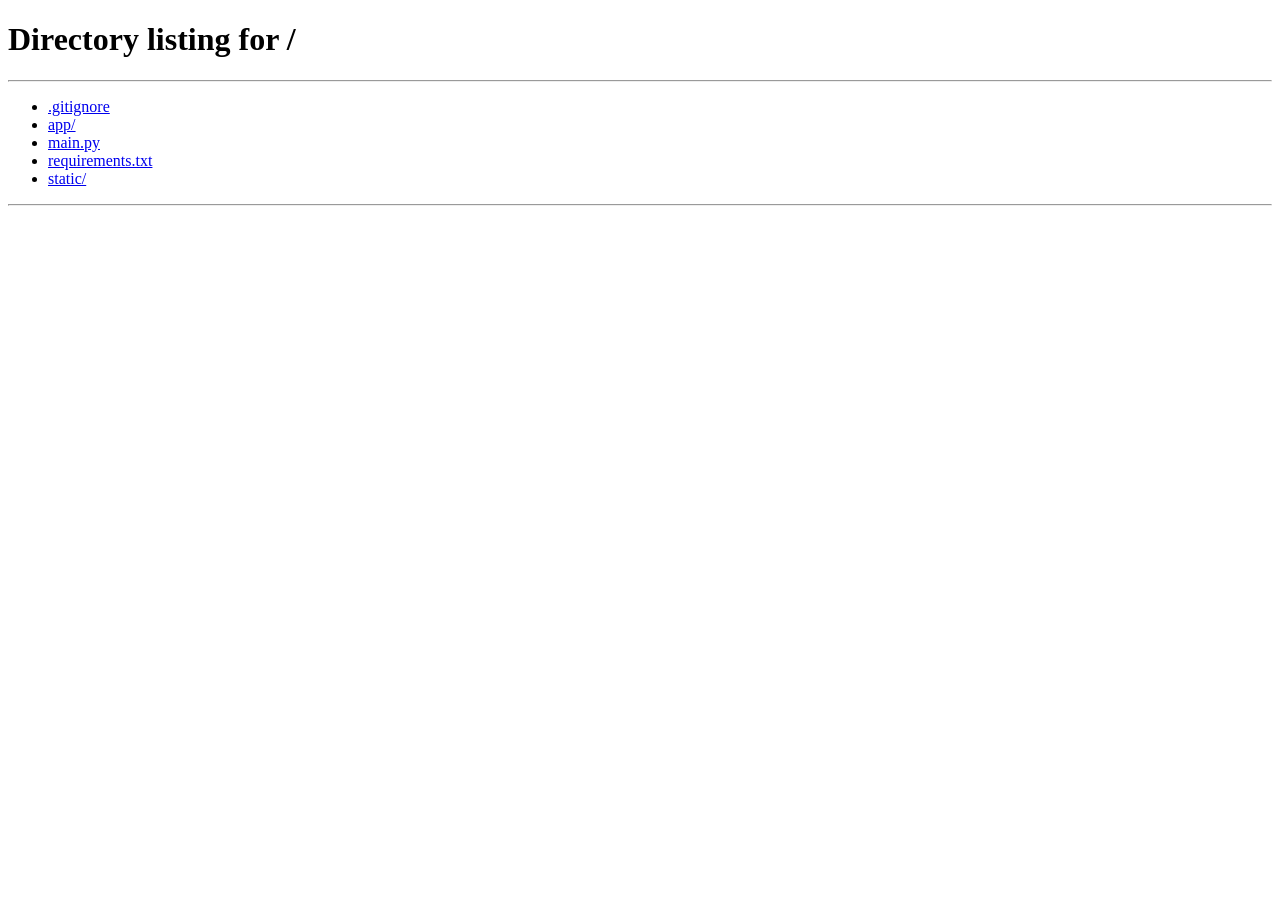
==== static/admin.html @ 476d0287 "Add files via upload" ====
<!DOCTYPE html>
<html lang="en">
<head>
    <title>Admin Panel | TodoApp</title>
    <link rel="stylesheet" href="/static/style.css">
</head>
<body>

<div class="app">

    <!-- SAME SIDEBAR AS INDEX -->
    <aside class="sidebar">
        <div class="user">
            <img src="/static/user.avif" class="image">
            <h2 id="username">Admin</h2>
            <p id="useremail"></p>
            <span class="badge admin">ADMIN</span>

            <button class="logout" onclick="logout()">Logout</button>
        </div>

        <nav>
            <button onclick="showStats()">📊 Dashboard</button>
            <button onclick="loadUsers()">👥 Users</button>
            <button onclick="loadAdminTasks()">📋 Tasks</button>
            <a href="/">⬅ Back to App</a>
        </nav>

    </aside>

    <!-- CONTENT -->
    <main class="content">
        <header class="top">
            <h1 id="adminTitle">Admin Dashboard</h1>
        </header>

        <section id="adminData" class="admin-grid"></section>
        <div class="admin-filters">
            <input id="searchInput" placeholder="Search by email">

            <select id="taskFilter">
                <option value="all">All Tasks</option>
                <option value="completed">Completed Tasks</option>
                <option value="shared">Shared Tasks</option>
            </select>

            <button onclick="loadAdminTasks()">Apply</button>
        </div>

    </main>

</div>

<script src="/static/admin.js"></script>
</body>
</html>
---- static/style.css ----
* {
    margin: 0;
    box-sizing: border-box;
    font-family: 'Segoe UI', Tahoma, Geneva, Verdana, sans-serif;
}

.app {
    display: flex;
    height: 100vh;
}

.sidebar {
    background: white;
    padding: 20px;
    width: 240px;
}

.sidebar a {
    color: black;
    text-decoration: none;
    display: block;
    padding: 8px 0;
}

.user {
    text-align: center;
    margin-bottom: 15px;
}

.image {
    width: 120px;
}

.logout {
    background-color: rgb(157, 18, 18);
    color: white;
    padding: 10px 12px;
    border: none;
    cursor: pointer;
    border-radius: 6px;
    margin-top: 8px;
    width: 100%;
    display: block;
}

.content {
    background-color: rgb(224, 229, 246);
    flex: 1;
    overflow: auto;
}

.top {
    color: rgb(63, 63, 181);
    display: flex;
    justify-content: space-between;
    align-items: center;
    padding: 15px 20px;
}

.header-actions input,
.header-actions select {
    padding: 10px 14px;
    border-radius: 8px;
    border: 1px solid #ccc;
    outline: none;
}

.add {
    background-color: rgb(63, 63, 181);
    color: white;
    padding: 10px 14px;
    border-radius: 8px;
    border: none;
    cursor: pointer;
}

.stats {
    display: grid;
    grid-template-columns: 1fr 1fr 1fr;
    gap: 15px;
    padding: 20px;
}

.green, .orange, .red {
    color: white;
    padding: 15px;
    border-radius: 10px;
}

.green { background-color: rgb(51, 159, 123); }
.orange { background-color: rgb(190, 116, 25); }
.red { background-color: rgb(157, 18, 18); }

.tasks, .taskcompleted {
    padding: 25px;
}

.task {
    display: grid;
    grid-template-columns: 30px 1fr 90px 70px 40px 40px 40px;
    align-items: center;
    gap: 10px;
    padding: 12px 16px;
    margin-bottom: 10px;
    background: #ffffff;
    border-radius: 10px;
    box-shadow: 0 2px 6px rgba(0,0,0,0.08);
}

.task .title {
    font-size: 15px;
    font-weight: 500;
    color: #111827;
    white-space: nowrap;
    overflow: hidden;
    text-overflow: ellipsis;
}

.high {
    background-color: rgb(157, 18, 18);
    color: white;
    padding: 4px 10px;
    border-radius: 999px;
    text-align: center;
    font-size: 12px;
}

.medium {
    background-color: rgb(190, 116, 25);
    color: white;
    padding: 4px 10px;
    border-radius: 999px;
    text-align: center;
    font-size: 12px;
}

.low {
    background-color: rgb(51, 159, 123);
    color: white;
    padding: 4px 10px;
    border-radius: 999px;
    text-align: center;
    font-size: 12px;
}

.edit,
.delete,
.share {
    border: none;
    background: transparent;
    cursor: pointer;
    font-size: 16px;
}

.task input[type="checkbox"] {
    width: 16px;
    height: 16px;
    cursor: pointer;
}

.auth-body {
    background: rgb(224, 229, 246);
    min-height: 100vh;
    display: flex;
    justify-content: center;
    align-items: center;
}

.auth-card {
    background: white;
    width: 380px;
    padding: 35px;
    border-radius: 14px;
}

.auth-card h1 {
    text-align: center;
    color: rgb(63, 63, 181);
}

.auth-subtitle {
    text-align: center;
    margin: 8px 0 25px;
    color: #555;
}

.field {
    margin-bottom: 15px;
}

.field input {
    width: 100%;
    padding: 12px;
    margin-top: 6px;
    border-radius: 8px;
    border: 1px solid #ccc;
}

.auth-card button {
    width: 100%;
    padding: 12px;
    background-color: rgb(63, 63, 181);
    color: white;
    border: none;
    border-radius: 8px;
    font-size: 16px;
    cursor: pointer;
}

.auth-footer {
    text-align: center;
    margin-top: 18px;
    font-size: 14px;
}

.modal {
    position: fixed;
    inset: 0;
    background: rgba(0,0,0,.4);
    display: flex;
    justify-content: center;
    align-items: center;
}

.modal.hidden {
    display: none;
}

.modal-box {
    background: white;
    padding: 25px;
    width: 320px;
    border-radius: 12px;
}

.modal-box input,
.modal-box select {
    width: 100%;
    padding: 10px;
    margin-bottom: 12px;
}

.modal-actions {
    display: flex;
    justify-content: flex-end;
    gap: 10px;
}

.modal-box h3 {
    margin-bottom: 18px;
    color: rgb(63, 63, 181);
    text-align: center;
}

.modal-actions button {
    padding: 8px 14px;
    border-radius: 6px;
    border: none;
    cursor: pointer;
}

.modal-actions .primary {
    background: rgb(63, 63, 181);
    color: white;
}

.perm {
    text-align: center;
    padding: 4px 10px;
    border-radius: 999px;
    font-size: 12px;
    font-weight: 600;
}

.perm.owner { background: rgb(63, 63, 181); color: white; }
.perm.editor { background: rgb(190, 116, 25); color: white; }
.perm.viewer { background: #777; color: white; }

.admin-btn {
    width: 100%;
    margin: 10px 0;
    padding: 10px 12px;
    background: #2d2dbf;
    color: white;
    border: none;
    border-radius: 6px;
    cursor: pointer;
}

.hidden {
    display: none;
}

.badge.admin {
    display: inline-block;
    margin-top: 10px;
    padding: 10px 12px;
    background: #2d2dbf;
    color: white;
    font-size: 12px;
    border-radius: 6px;
    width: 100%;
    text-align: center;
}

.admin-grid {
    padding: 20px;
    display: grid;
    gap: 12px;
}

.admin-card {
    background: white;
    padding: 15px;
    border-radius: 10px;
    border-left: 5px solid #3f3fb5;
}

.admin-filters {
    display: flex;
    gap: 10px;
    padding: 15px;
}

.admin-filters input,
.admin-filters select {
    padding: 8px;
    border-radius: 6px;
    border: 1px solid #ccc;
}

button.danger {
    background: #9d1212;
    color: white;
    padding: 8px;
    border-radius: 6px;
    border: none;
    cursor: pointer;
}

.shared-section {
    margin-top: 8px;
}

.badge.shared {
    display: inline-block;
    background: #be7419;
    color: white;
    padding: 4px 8px;
    margin: 2px;
    border-radius: 10px;
    font-size: 12px;
}

.badge.owner {
    background: #339f7b;
    color: white;
    padding: 4px 8px;
    border-radius: 10px;
    font-size: 12px;
}

.sidebar nav button,
.sidebar nav a {
    width: 100%;
    padding: 10px 12px;
    margin-top: 8px;
    border-radius: 6px;
    background: #f2f4ff;
    border: none;
    cursor: pointer;
    text-align: center;
    font-weight: 500;
}

.sidebar nav button:hover,
.sidebar nav a:hover {
    background: #e0e5f6;
}
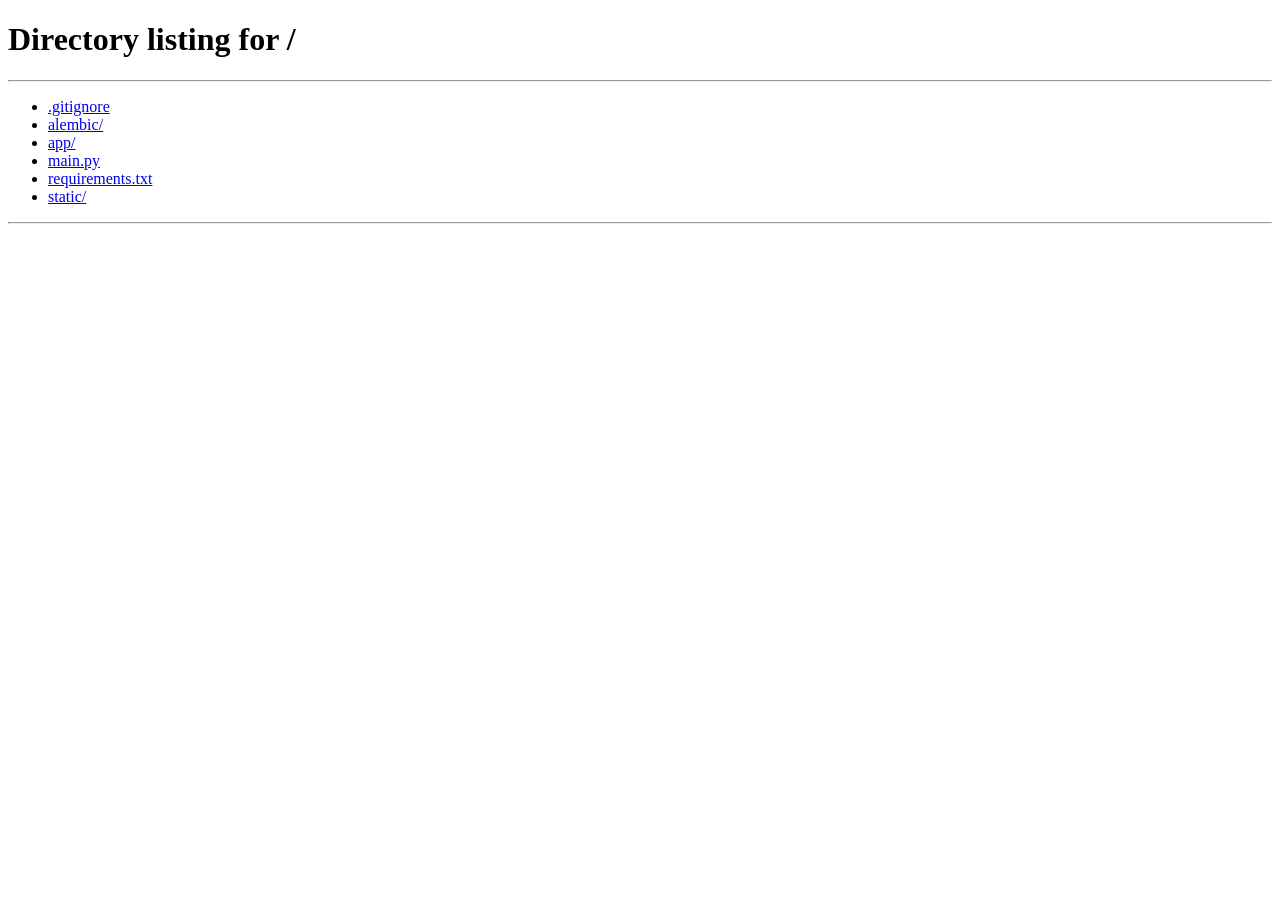
==== commit 4e6b6fbe: "Add files via upload" ====
--- a/static/admin.html
+++ b/static/admin.html
@@ -46,6 +46,36 @@
 
             <button onclick="loadAdminTasks()">Apply</button>
         </div>
+        <div class="admin-content audit-page">
+            <div class="audit-container">
+                <h2 class="audit-title">Audit Logs</h2>
+
+                <div class="audit-filters">
+                    <input id="filterUser" placeholder="User email">
+                    <select id="filterAction">
+                        <option value="">All Actions</option>
+                        <option value="TASK_CREATED">Task Created</option>
+                        <option value="TASK_UPDATED">Task Updated</option>
+                        <option value="TASK_DELETED">Task Deleted</option>
+                        <option value="TASK_SHARED">Task Shared</option>
+                    </select>
+                    <button onclick="loadAuditLogs()">Filter</button>
+                </div>
+
+                <table class="audit-table">
+                    <thead>
+                        <tr>
+                            <th>User Email</th>
+                            <th>Role</th>
+                            <th>Action</th>
+                            <th>Entity</th>
+                            <th>Time</th>
+                        </tr>
+                    </thead>
+                    <tbody id="auditTable"></tbody>
+                </table>
+            </div>
+        </div>    
 
     </main>
 
--- a/static/style.css
+++ b/static/style.css
@@ -55,14 +55,23 @@
     justify-content: space-between;
     align-items: center;
     padding: 15px 20px;
+    gap: 12px;
+}
+.header-actions {
+    display: flex;
+    align-items: center;
+    gap: 10px;
+    flex-wrap: nowrap;
 }
 
 .header-actions input,
-.header-actions select {
+.header-actions select,
+.header-actions button {
     padding: 10px 14px;
     border-radius: 8px;
     border: 1px solid #ccc;
     outline: none;
+    height: 55px;
 }
 
 .add {
@@ -97,7 +106,7 @@
 
 .task {
     display: grid;
-    grid-template-columns: 30px 1fr 90px 70px 40px 40px 40px;
+    grid-template-columns: 30px 1fr 120px 90px 90px 36px 36px 36px;
     align-items: center;
     gap: 10px;
     padding: 12px 16px;
@@ -150,6 +159,9 @@
     background: transparent;
     cursor: pointer;
     font-size: 16px;
+    display: flex;
+    align-items: center;
+    justify-content: center;
 }
 
 .task input[type="checkbox"] {
@@ -377,3 +389,243 @@
 .sidebar nav a:hover {
     background: #e0e5f6;
 }
+
+.task.overdue {
+    border-left: 5px solid #e53935;
+    background: #fff5f5;
+}
+
+.due-date {
+    font-size: 12px;
+    color: #475569;
+    background: #f1f5f9;
+    padding: 4px 8px;
+    border-radius: 6px;
+    text-align: center;
+}
+
+.due-date.late {
+    background: #fee2e2;
+    color: #991b1b;
+    font-weight: 600;
+}
+.activity-feed {
+    margin: 25px;
+    background: white;
+    border-radius: 14px;
+    padding: 18px 20px;
+    box-shadow: 0 4px 14px rgba(0,0,0,0.08);
+}
+.activity-feed {
+    margin: 20px;
+    background: white;
+    border-radius: 12px;
+    padding: 14px 18px;
+    box-shadow: 0 4px 12px rgba(0,0,0,0.08);
+}
+
+.activity-feed p {
+    background: #f8fafc;
+    padding: 10px 12px;
+    border-radius: 8px;
+    margin: 8px 0;
+    font-size: 13px;
+}
+
+.activity-feed .role {
+    color: #3f3fb5;
+    font-weight: 600;
+}
+
+.audit-title {
+    color: rgb(63, 63, 181);
+    margin-bottom: 16px;
+}
+
+
+.audit-container {
+    background: rgb(224, 229, 246);
+    border-radius: 14px;
+    padding: 16px;
+    box-shadow: 0 6px 18px rgba(0,0,0,0.08);
+}
+.audit-filters {
+    display: flex;
+    align-items: center;
+    gap: 12px;
+    margin-bottom: 20px;
+}
+
+.audit-filters input,
+.audit-filters select {
+    height: 44px;
+    padding: 0 14px;
+    border-radius: 8px;
+    border: 1px solid #c7cbe3;
+    outline: none;
+}
+
+.audit-filters button {
+    height: 44px;
+    padding: 0 18px;
+    border-radius: 8px;
+    border: none;
+    background: rgb(63, 63, 181);
+    color: white;
+    font-weight: 600;
+    cursor: pointer;
+}
+
+.audit-filters button:hover {
+    background: #2d2dbf;
+}
+
+.audit-table {
+    width: 100%;
+    border-collapse: separate;
+    border-spacing: 0 12px; /* GAP between rows */
+}
+
+/* HEADER */
+.audit-table th {
+    background: rgb(63, 63, 181);
+    color: white;
+    font-weight: 600;
+    padding: 14px 16px;
+    text-align: center;
+    vertical-align: middle;
+}
+
+/* ===== CARD ROW ===== */
+.audit-table tbody tr {
+    background: #ffffff;
+    box-shadow: 0 2px 8px rgba(0,0,0,0.06);
+    border-radius: 12px;
+    transition: transform 0.15s ease, box-shadow 0.15s ease;
+}
+
+.audit-table tbody tr:hover {
+    transform: translateY(-2px);
+    box-shadow: 0 6px 16px rgba(63,63,181,0.15);
+}
+
+/* CELLS */
+.audit-table td {
+    padding: 16px;
+    font-size: 14px;
+    color: #111827;
+    text-align: center;
+    vertical-align: middle;
+}
+
+/* ROUND CORNERS PER ROW */
+.audit-table tbody tr td:first-child {
+    border-top-left-radius: 12px;
+    border-bottom-left-radius: 12px;
+}
+
+.audit-table tbody tr td:last-child {
+    border-top-right-radius: 12px;
+    border-bottom-right-radius: 12px;
+}
+.audit-badge {
+    display: inline-flex;
+    align-items: center;
+    gap: 6px;
+    padding: 6px 14px;
+    border-radius: 999px;
+    font-size: 12px;
+    font-weight: 700;
+    letter-spacing: 0.3px;
+}
+
+/* COLORS */
+.audit-create {
+    background: #dcfce7;
+    color: #166534;
+}
+
+.audit-update {
+    background: #e0e7ff;
+    color: #3730a3;
+}
+
+.audit-delete {
+    background: #fee2e2;
+    color: #991b1b;
+}
+
+.audit-share {
+    background: #fff7ed;
+    color: #9a3412;
+}
+
+.audit-role {
+    padding: 6px 12px;
+    border-radius: 999px;
+    font-size: 12px;
+    font-weight: 600;
+}
+
+.audit-role.admin {
+    background: #e0e7ff;
+    color: #3730a3;
+    padding: 4px 10px;
+    border-radius: 999px;
+    font-size: 12px;
+    font-weight: 600;
+}
+
+.audit-role.user {
+    background: #dcfce7;
+    color: #166534;
+    padding: 4px 10px;
+    border-radius: 999px;
+    font-size: 12px;
+    font-weight: 600;
+}
+
+.audit-role.system {
+    background: #f1f5f9;
+    color: #475569;
+    padding: 4px 10px;
+    border-radius: 999px;
+    font-size: 12px;
+    font-weight: 600;
+}
+
+.overdue-toast {
+    position: fixed;
+    bottom: 20px;
+    right: 20px;
+    background: #9d1212;
+    color: white;
+    padding: 14px 18px;
+    border-radius: 10px;
+    font-size: 14px;
+    font-weight: 600;
+    box-shadow: 0 6px 18px rgba(0,0,0,0.25);
+    z-index: 1000;
+    animation: slideIn 0.4s ease;
+}
+
+@keyframes slideIn {
+    from {
+        transform: translateY(20px);
+        opacity: 0;
+    }
+    to {
+        transform: translateY(0);
+        opacity: 1;
+    }
+}
+
+.overdue-toast.hidden {
+    display: none;
+}
+.section-title {
+    color: rgb(63, 63, 181);    
+          
+    margin-bottom: 14px;       
+
+}
